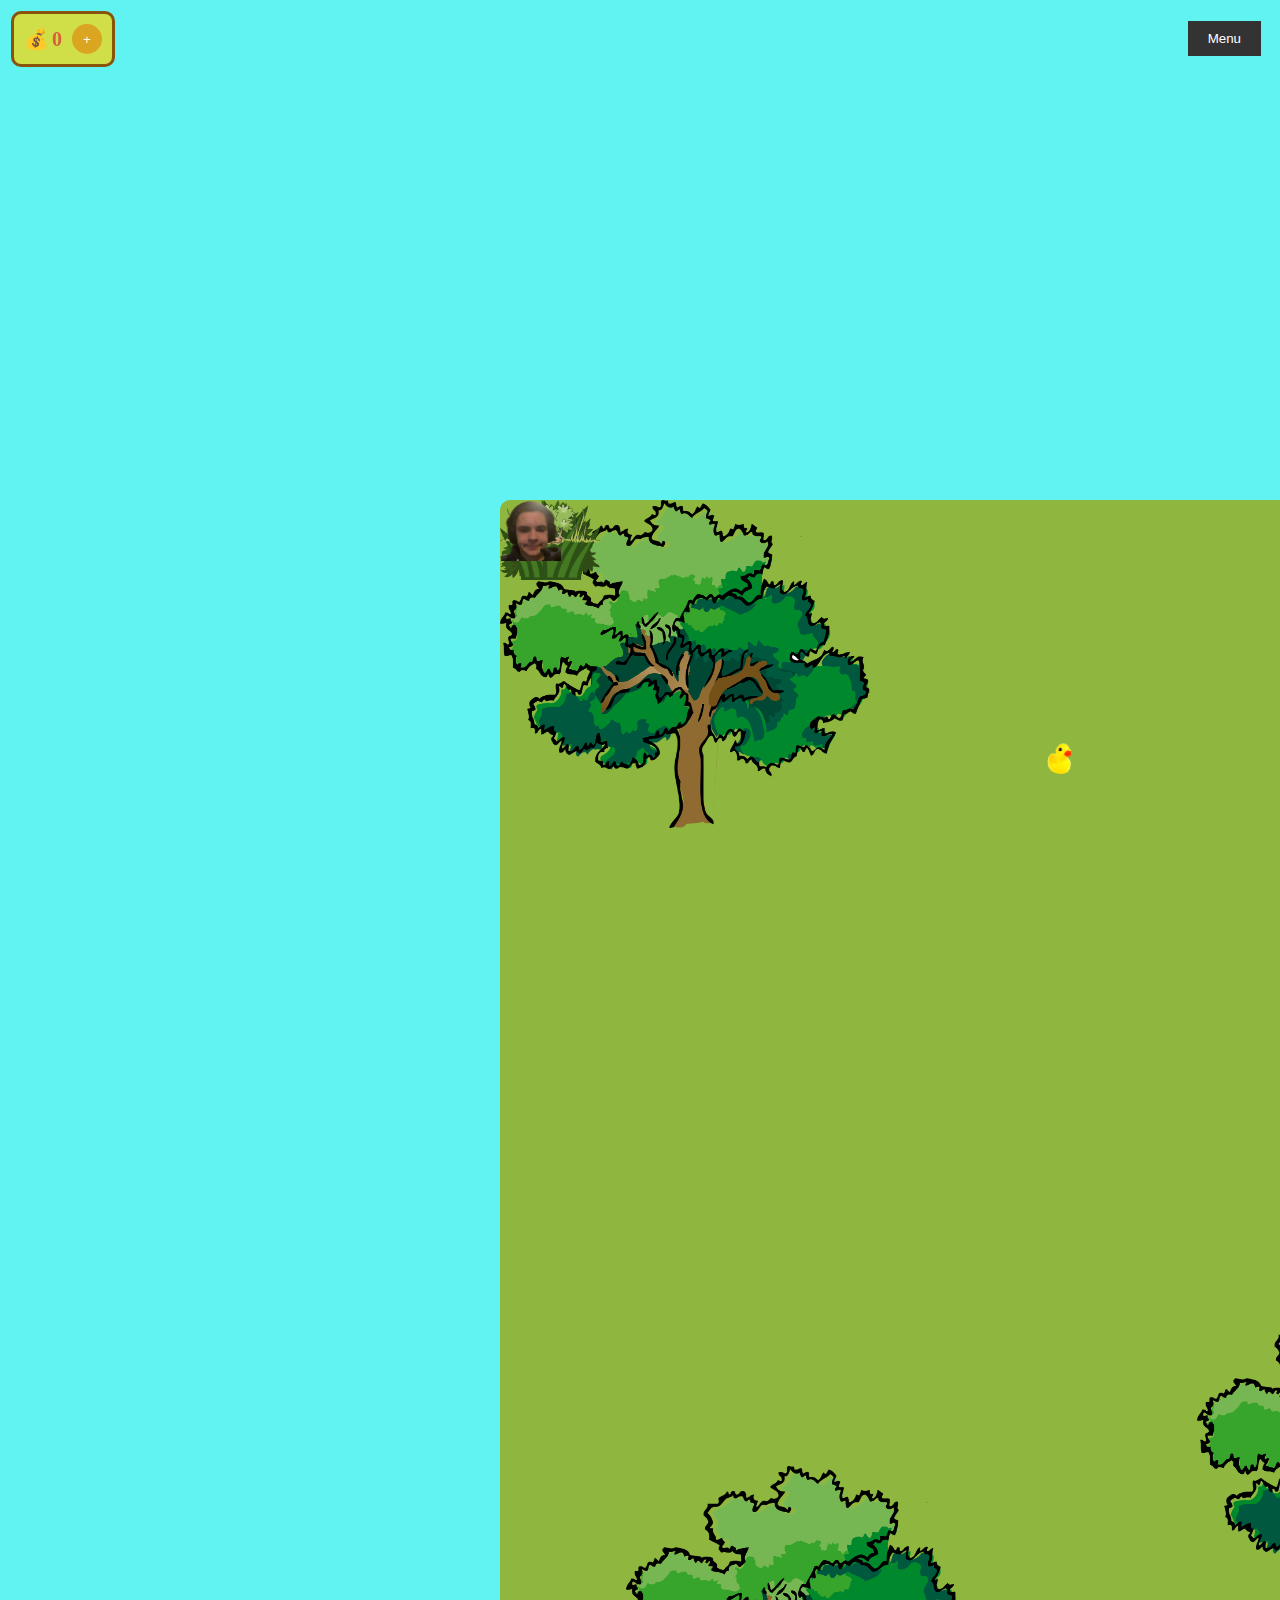
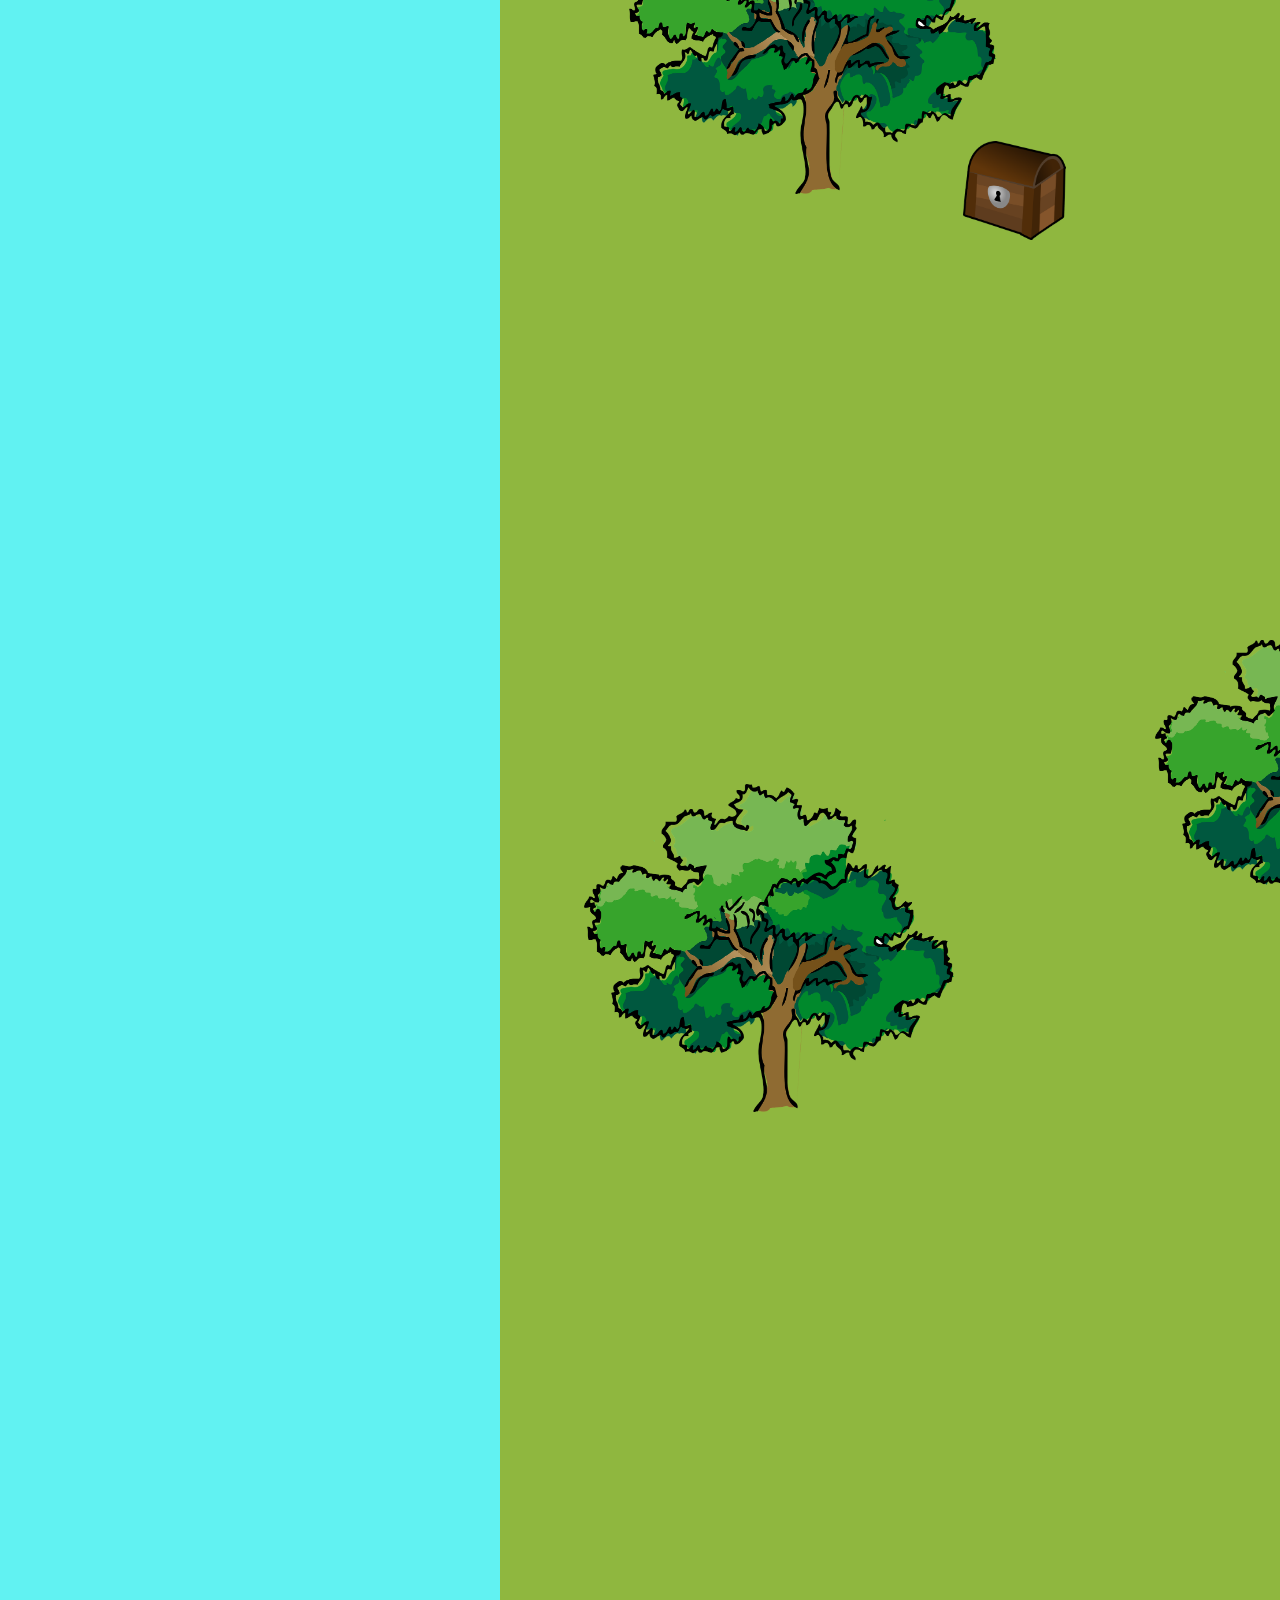
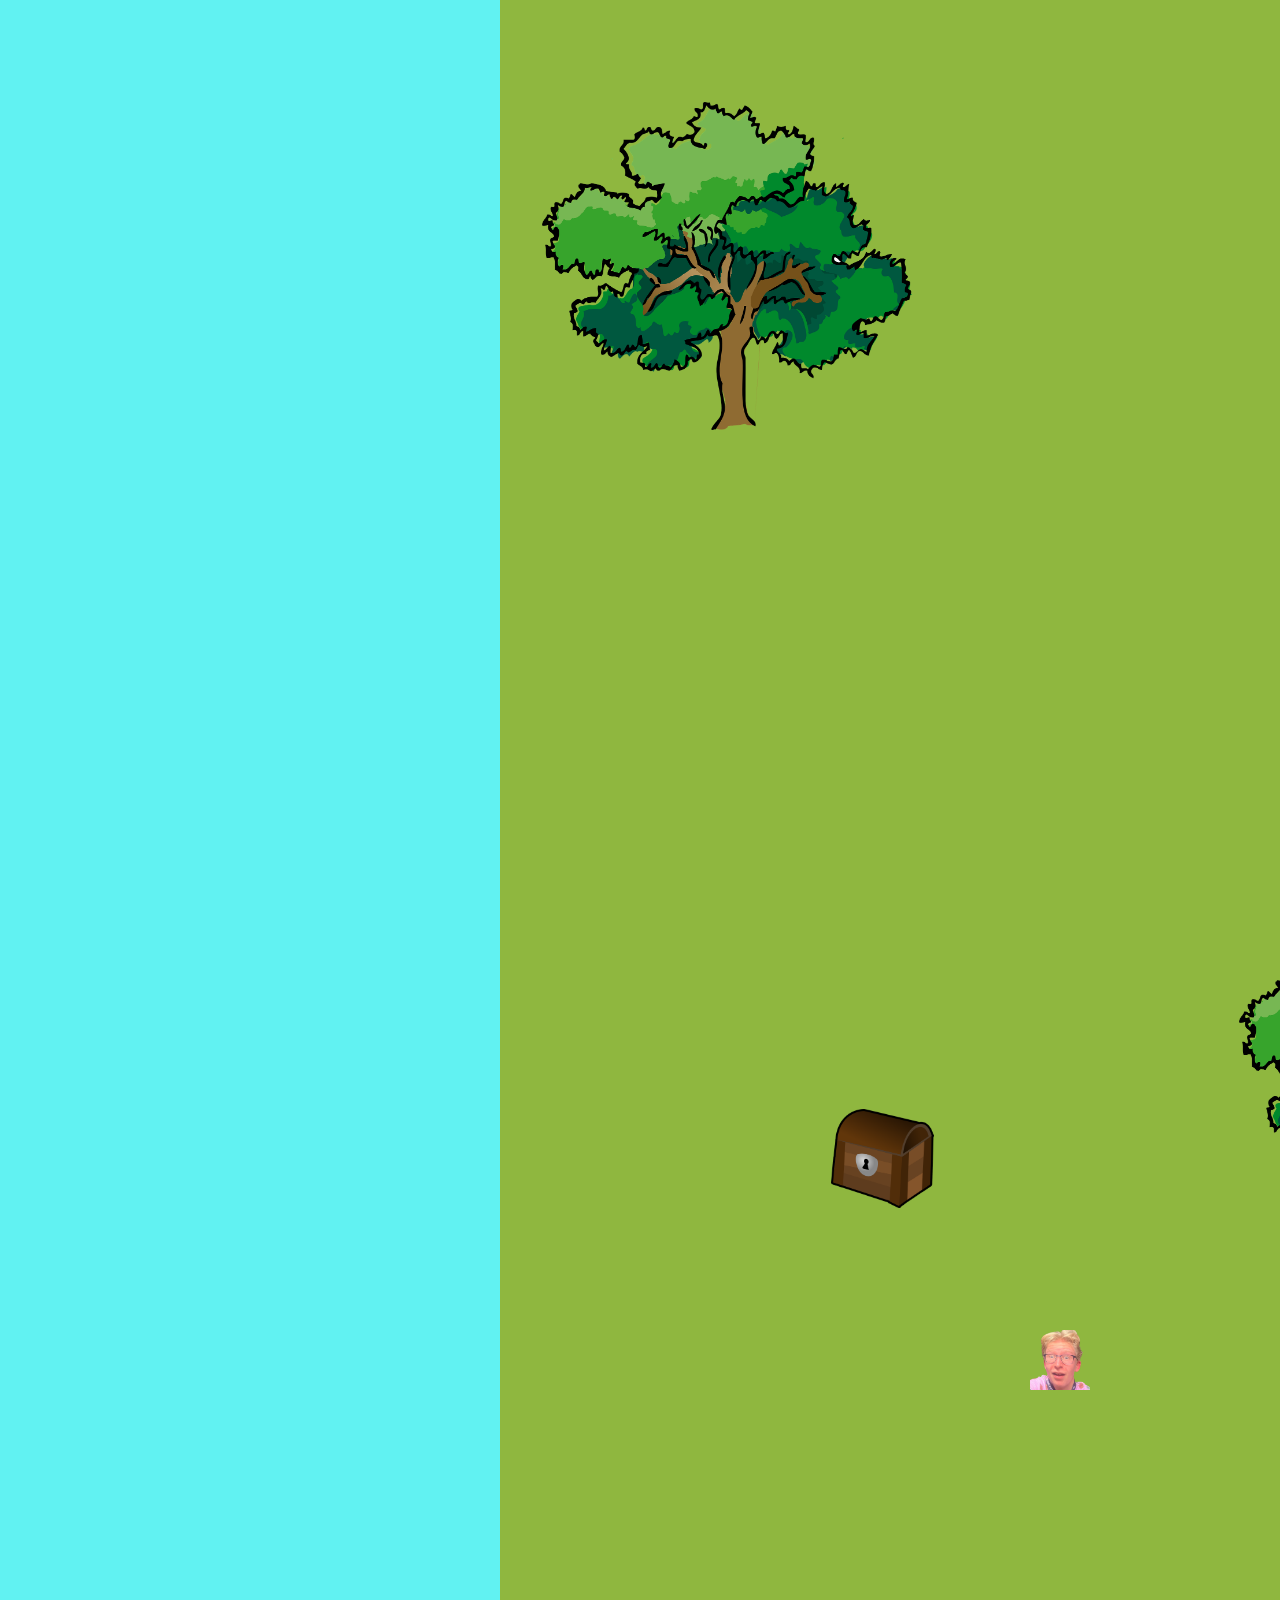
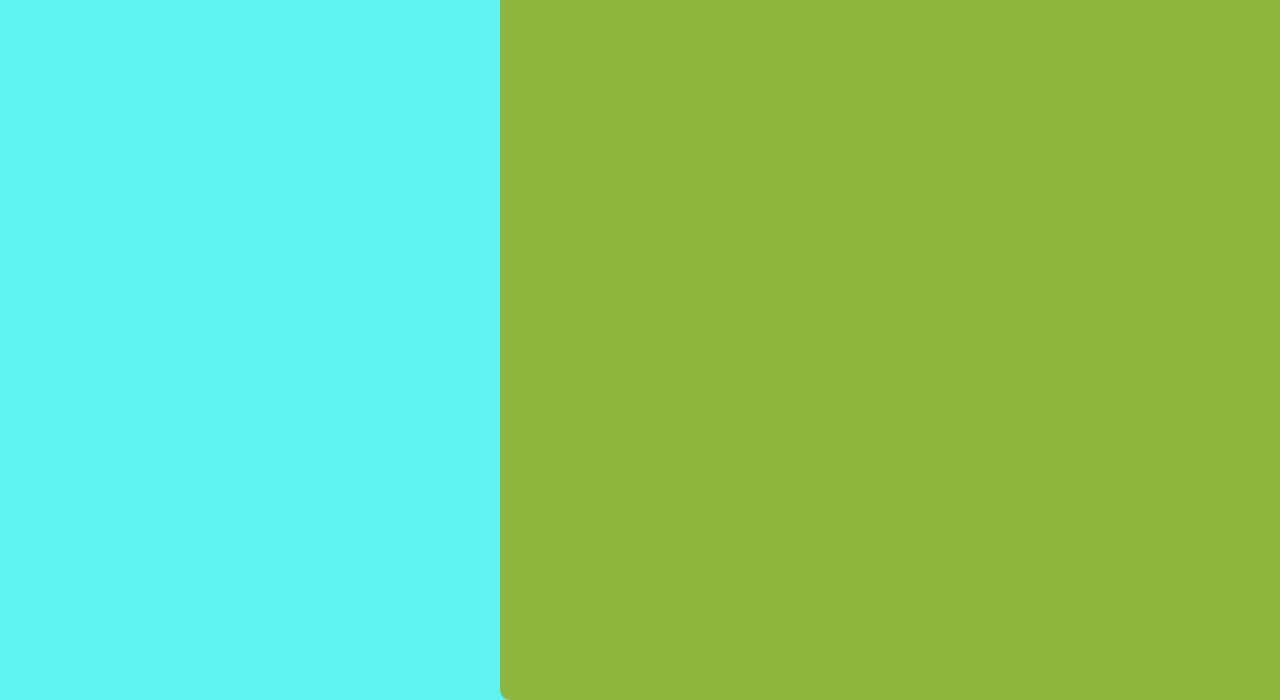
==== Island/index.html @ 3368324f "Merge branch 'main' of https://github.com/Oliver01234567/Super-fett-spill" ====
<!DOCTYPE html>
<html lang="no">

<head>
    <meta charset="UTF-8">
    <meta name="viewport" content="width=device-width, initial-scale=1.0">
    <title>Superspil</title>

    <link rel="icon" href="../Bilder/kiste_til_logo.png">
    <link rel="stylesheet" href="spill.css">
</head>

<body>

    <div id="space">

        <!-- <div class="beach"></div> -->
        <main id="øy">
            <img src="../Bilder/Torbjorn.png" alt="character" id="character">


            <div id="Enemies">

                <div id="anden" class="InteractiveMaterial npc"> <img src="../Bilder/playerIcon1.png" alt="anden">
                </div>

                <div id="jonas" class="InteractiveMaterial npc"><img src="../Bilder/Jonas.png" alt="Jonas"></div>

                <div id="kasper" class="InteractiveMaterial npc"><img src="../Bilder/kasper.png" alt="Kasper"></div>

                <div id="Elon" class="InteractiveMaterial npc"> <img src="../Bilder/Elon.png" alt="Elon Musk"></div>

                <div id="mario" class="InteractiveMaterial npc"><img src="../Bilder/Mario.png" alt="Mario"></div>

                <div id="pete" class="InteractiveMaterial npc"><img src="../Bilder/peteD.png" alt="Pete Davidson">
                </div>



                <div id="birk" class="InteractiveMaterial npc"><img src="../Bilder/Birk.png" alt="Birk"></div>

                <div id="svamp"class="InteractiveMaterial npc"><img src="../Bilder/svanpeBob.png" alt="Svampebob"></div>


                <div id="tarzan" class="InteractiveMaterial npc"><img id="tarzanBilde" src="../Bilder/tarzanUtenBak.png"
                        alt="tarzan"></div>
            </div>
            <!--pynt på map-->
            <div id="tree1" class="tree"><img src="../Bilder/tre.png" alt="tre"></div>
            <div id="busk1"><img src="../Bilder/busk1.png" alt="busk"></div>
            <div id="busk2"><img src="../Bilder/busk2.png" alt="busk"></div>
            <div id="hage"><img src="../Bilder/hage.png" alt="hage/busk"></div>





            <div id="npc" class="InteractiveMaterial NPC">
                <div id="npc-dialog" class="dialog-box">
                    <p id="npc-message" class="dialog-message"></p>
                    <div class="dialog-options">
                        <button id="npc-yes" class="dialog-btn">Yes</button>
                        <button id="npc-no" class="dialog-btn">No</button>
                    </div>
                </div>
            </div>
            <div id="skinWheel" class="spinning-wheel">
                <div class="wheel-section" id="wheelSection1"></div>
                <div class="wheel-section" id="wheelSection2"></div>
                <div class="wheel-section" id="wheelSection3"></div>
                <div class="wheel-section" id="wheelSection4"></div>
            </div>
            <div id="skinModal" class="modal">
                <div class="modal-content">
                  <span class="close" onclick="closeSkinModal()">&times;</span>
                  <img id="obtainedSkinImage" src="" alt="Obtained Skin">
                  <div class="rays"></div>
                </div>
            </div>
        </main>

        <secton id="blank"></secton>
    </div>

    <div class="moneyContainer">
        <div class="moneyBox">
            <span>&#x1F4B0</span><span id="moneyAmount">0</span>
        </div>
        <button id="freeMoneyButton">+</button>
    </div>


    <button id="menyknapp" onclick="toggleFlexBox()">Menu</button>
    <div id="flexBoxContainer">
        <div class="flexBox">

            <div class="menyposisjon">
                <nav class="menyoverskrift">Meny</nav>
            </div>
            <div class="buttons">
                <div class="wrapper1">
                    <button class="settings">Innstillinger</button>
                    <button class="upgrades" onclick="showStats()">Oppgraderinger</button>
                </div>
                <div class="wrapper2">
                    <button class="skins" onclick="showSkins()">Skins</button>
                    <a href="../intro/intro.html"><button class="HowToPlay">Hvordan spiller man?</button></a>
                </div>
            </div>
        </div>
    </div>


    <div id="skinSelect" class="select">
        <nav id="skinNav" class="nav">
            <p>Velg ditt skin!</p>
        </nav>
        <div id="skinButtons">
            <button class="Mbuttons" id="torbSkin" onclick="ChoosenTorb()">
                Thor Bjørn
            </button>

            <Button class="Mbuttons" id="rasmusSkin" onclick="choosenRasmus()">
                Rasmus<br> <span> Koster: 5000</span>
            </Button>

            <button class="Mbuttons" id="skrueSkin" onclick="choosenSkrue()">
                Skrue McDuck <br> <span>Koster: 2000</span>
            </button>

            <button class="Mbuttons" id="rockSKin" onclick="choosenRock()">
                The Rock <br> <span>Koster: 1000</span>
            </button>

            <button class="Mbuttons" id="stewieSkin" onclick="choosenStewie()">
                Stewie Griffin <br> <span>Koster: 3000</span>
            </button>

            <button class="Mbuttons" id="sidSkin" onclick="choosenSid()">
                Sid Fra Istid <br> <span>Koster: 1000</span>
            </button>

            <button class="Mbuttons" id="jonasSkin">
                Jonas <br> <span>Beseir Jonas</span>
            </button>

            <button class="Mbuttons" id="andSkin">
                Anden <br> <span>Beseir Anden</span>
            </button>

            <button class="Mbuttons" id="kasperSkin">
                Kasper <br> <span>Beseir Kasper</span>
            </button>

            <button class="Mbuttons" id="elonSkin">
                Elon Musk <br> <span>Beseir Elon Musk</span>
            </button>

            <button class="Mbuttons" id="MarioSkin">
                Mario <br> <span>Beseir Mario</span>
            </button>

            <button class="Mbuttons" id="peteSkin">
                Pete <br> <span>Besier Pete Davidson</span>
            </button>

            <button class="Mbuttons" id="birkSkin">
                Birk <br> <span>Snakk med Birk</span>
            </button>

            <button class="Mbuttons" id="svampSkin">
                Svampebob <br> <span>Snakk med Svampebob</span>
            </button>

            <button class="Mbuttons" id="monkeSkin" onclick="chosenMonke()">
                Monke <br> <span>Snakk med SKin NPC </span>
            </button>

            <button class="Mbuttons" id="pandaSkin" onclick="chosenPanda()">
                Panda <br> <span>Snakk med SKin NPC </span>
            </button>

            <button class="Mbuttons" id="langbeinSkin" onclick="chosenLangbein()">
                Langbein <br> <span>Snakk med SKin NPC </span>
            </button>

            <button class="Mbuttons" id="peterSkin" onclick="chosenPeter()">
                Peter Griffin <br> <span>Snakk med SKin NPC </span>
            </button>

            <div id="backToGameDiv"> <button class="Mbuttons" onclick="backToGame()" id="Tilbake">Tilbake</button>
            </div>
        </div>
    </div>
    <div id="statsSelect" class="select">
        <nav id="statsNav" class="nav">
            <p>Oppgrader karakteren din!!</p>
        </nav>
        <div id="statsButtons">
            <div id="speed">
                <button class="Sbuttons" onclick="SpeedIncrease()" id="speedButton">Øk farten<br><span>Koster:<span
                            id="speedUpg">1000</span></span></button>
                <div id="speedLevel">
                    <div id="speed1" class="LevelIndicater"></div>
                    <div id="speed2" class="LevelIndicater"></div>
                    <div id="speed3" class="LevelIndicater"></div>
                </div>
            </div>
            <div id="health">
                <button id="liv0">reset liv</button>
                <button class="Sbuttons" id="healthButton">Øk health<br><span>Koster:<span
                            id="healthUpg">1000</span></span></button>
                <div id="healthLevel">
                    <div id="health1" class="LevelIndicater"></div>
                    <div id="health2" class="LevelIndicater"></div>
                    <div id="health3" class="LevelIndicater"></div>
                    <div id="health4" class="LevelIndicater"></div>
                    <div id="health5" class="LevelIndicater"></div>
                </div>
            </div>
            <div id="damage">
                <button id="damageer0">reset damage</button>
                <button class="Sbuttons" id="damageButton">Øk skade<br> <span> Koster:<span
                            id="dmgUpg">1000</span></span></button>
                <div id="damageLevel">
                    <div id="damage1" class="LevelIndicater"></div>
                    <div id="damage2" class="LevelIndicater"></div>
                    <div id="damage3" class="LevelIndicater"></div>
                    <div id="damage4" class="LevelIndicater"></div>
                </div>
            </div>
            <button class="Sbuttons" onclick=" backToGame()">Tilbake</button>
        </div>
    </div>

    <audio id="moneySound" src="../lyd/kaching.m4a" type="audio/m4a">
    </audio>
    <audio id="ErrorSound" src="../lyd/Error.m4a"></audio>

    <script src="Javascriptkoding.js"></script>
</body>

</html>
---- Island/spill.css ----
/* Minimal reset: */
* {
    margin: 0;
    padding: 0;
    box-sizing: border-box;
}

:root {
    --moneyBox: #D95D39;
}

/*Spilleren*/

#character {
    position: absolute;
    top: 0px;
    left: 0px;
    width: 60px;
    height: 60px;

    transition: left 0.2s linear, top 0.2s linear;
    z-index: 2;

    height: 60px;
    width: 60px;
}

/*Øya og havet*/

#space {
    display: grid;
    grid-template-rows: 5000px;
    grid-template-rows: 5000px;
    gap: 40px;

}

#blank {
    grid-column: 2;
    height: 5000px;
    width: 300px;
    margin-right: 500px;
}


body {
    background-color: rgb(91 241 241 / 96%);
}


#sea-monster {
    position: absolute;
    margin-left: 1050px;
    margin-top: 80px;
}

#sea-monster img {
    width: 500px; 
    height: auto; 
}

#øy {
    grid-column: 1;
    background-color: rgb(143, 183, 63);
    height: 5000px;
    width: 5000px;
    position: relative;
    border-radius: 10px;
    overflow: hidden;
    margin: 500px;
    padding-bottom: 13%; 
}

.beach {
    z-index: 2;
    position: absolute;
    bottom: 0;
    left: 0;

    width: 5000px; 
    height: 350px; 
    margin-left: 0;
    background: linear-gradient(to bottom, rgb(244, 199, 127) 45%, rgb(91 241 241 / 96%) 55%);
}

.beach2 {
    z-index: 2;
    position: absolute;
    bottom: 0;
    left: 0;
    width: 5000px;
    height: 350px; 
    margin-left: 500px;
    margin-bottom: 2450px;
    background: linear-gradient(to top, rgb(244, 199, 127) 45%, rgb(91 241 241 / 96%) 55%);

    width: 5000px;
    height: 350px;
    /*background-color: rgb(244, 199, 127);*/
    background: linear-gradient(to bottom, rgb(244, 199, 127) 45%, rgb(91 241 241 / 96%) 55%);
    margin-left: 0;

}

.tree {
    position: absolute;
}

.tree img {
    position: absolute;
    width: 370px;
    height: auto;
}

#busk1 img{
    position: absolute;
    width: 100px;
    height: auto;
}

#busk2 img{
    position: absolute;
    width: 100px;
    height: auto;
}

#hage img{
    position: absolute;
    width: 100px;
    height: auto;
}

/*Menyknapp*/
#menyknapp {
    position: fixed;
    top: 20px;
    right: 20px;
    background-color: #333;
    color: white;
    padding: 10px 20px;
    border: none;
    cursor: pointer;
    z-index: 9999;
}

#flexBoxContainer {
    display: none;
    position: fixed;
    top: 0;
    left: 0;
    width: 100%;
    height: 100%;
    background-color: rgba(0, 0, 0, 0.7);
    padding: 20px;
    z-index: 5;
    box-sizing: border-box;
    justify-content: center;
    align-items: center;

}


.flexBox {
    display: flex;
    flex-direction: column;
    flex-wrap: wrap;
    width: 800px;
    height: 500px;
    background-color: wheat;
}

.menyoverskrift {
    background-color: brown;
    color: black;
    padding: 20px;
    text-align: center;
    font-size: 40px;

}

.buttons {
    display: flex;
    flex-direction: row;
    flex-wrap: wrap;
    justify-content: space-evenly;
    cursor: pointer;
}

.wrapper1,
.wrapper2 {
    display: flex;
    flex-direction: column;

}

.settings,
.upgrades,
.skins,
.HowToPlay {
    display: flex;
    align-items: center;
    justify-content: center;
    width: 300px;
    height: 150px;
    padding: 20px;
    font-size: 30px;
    margin: 20px;
    background-color: brown;
    cursor: pointer;
}






/*Alt materiale som spilleren skal interaktere med*/
.InteractiveMaterial {
    padding: 50px;
    display: inline-block;
    position: absolute;

}

.npc {
    padding: 30px;
}

.NPC img,
.npc img {
    width: 60px;
    height: 60px;
}


#anden {
    left: 500px;
    top: 200px;
}

#jonas {
    left: 2036px;
    top: 333px;
}

#kasper {
    left: 2473px;
    top: 3860px;
}

#birk {
    left: 500px;
    top: 4000px;
}

#Elon {
    left: 1743px;
    top: 3467px;
    
}

#pete {
    left: 2674px;
    top: 1918px;
}

#mario {
    left: 3760px;
    top: 1091px;
}

#svamp {
    left: 3400px;
    top: 400px;
}

#tarzan{
    position: absolute;
    left: 2600px;
    top: 900px;
    width: 120px;
    height: 120px;

}

#tarzanBilde{
    width: 120px;
    height: 120px;
}

/*Chests*/

.Chest {
    position: absolute;
    width: 40px;
    height: 40px;
    border-radius: 5px;
    display: flex;
    align-items: center;
    justify-content: center;
    font-weight: bold;
    color: #FFD700;
}

.Chest img {
    height: 99px;
}

#Chest1 {
    left: 2088px;
    top: 1356px;
 }
 #Chest2 {
    left: 1652px;
    top: 2044px;
 }
 #Chest3 {
    left: 4344px;
    top: 1012px;
 }
 #Chest4 {
    left: 1556px;
    top: 3276px;
 }
 #Chest5 {
    left: 3276px;
    top: 1376px;
 }
 #Chest6 {
    left: 1976px;
    top: 3760px;
 }
 #Chest7 {
    left: 4060px;
    top: 3080px;
 }
 #Chest8 {
    left: 3080px;
    top: 1900px;
 }
 #Chest9 {
    left: 1900px;
    top: 4288px;
 }
 #Chest10 {
    left: 4288px;
    top: 3764px;
 }
 #Chest11 {
    left: 3764px;
    top: 2120px;
 }
 #Chest12 {
    left: 2120px;
    top: 1796px;
 }
 #Chest13 {
    left: 1796px;
    top: 2960px;
 }
 #Chest14 {
    left: 2960px;
    top: 1504px;
 }
 #Chest15 {
    left: 1504px;
    top: 464px;
 }
 #Chest16 {
    left: 464px;
    top: 1240px;
 }
 #Chest17 {
    left: 1240px;
    top: 4044px;
 }
 #Chest18 {
    left: 4044px;
    top: 2540px;
 }
 #Chest19 {
    left: 2540px;
    top: 3096px;
 }
 #Chest20 {
    left: 3096px;
    top: 2652px;
 }
 #Chest21 {
    left: 2652px;
    top: 701px;
 }
 #Chest22 {
    left: 931px;
    top: 1136px;
 }
 #Chest23 {
    left: 1136px;
    top: 2784px;
 }
 #Chest24 {
    left: 2784px;
    top: 3468px;
 }
 #Chest25 {
    left: 3468px;
    top: 823px;
 }
 #Chest26 {
    left: 823px;
    top: 3324px;
 }
 #Chest27 {
    left: 3324px;
    top: 3944px;
 }
 #Chest28 {
    left: 3944px;
    top: 332px;
 }
 #Chest29 {
    left: 332px;
    top: 3808px;
 }
 #Chest30 {
    left: 3808px;
    top: 3876px;
 }


/*Popup Oliver*/
.popup {
    position: fixed;
    top: 50%;
    left: 50%;
    transform: translate(-50%, -50%);
    padding: 20px;
    background-color: rgba(255, 255, 255, 0.9);
    border: 2px solid #333;
    z-index: 10000;
}

.chest-popup,
.enemy-popup {
    position: fixed;
    top: 50%;
    left: 50%;
    transform: translate(-50%, -50%);
    padding: 20px;
    background-color: rgba(255, 255, 255, 0.9);
    border: 2px solid #333;
    z-index: 10000;
    text-align: center;
}

.chest-popup button,
.enemy-popup button {
    margin: 10px;
    padding: 5px 10px;
    cursor: pointer;
}

/*Money*/
.moneyContainer {
    position: fixed;
    top: 10px;
    left: 10px;
    background-color: rgba(255, 215, 0, 0.7);
    padding: 10px;
    border: 3px solid #88540B;
    border-radius: 10px;
    display: flex;
    align-items: center;
    font-weight: bold;
    z-index: 3;
}

.moneyBox {
    margin-right: 7px;
}

.moneyBox span {
    font-size: 20px;
    color: var(--moneyBox);
    margin-right: 3px;
}

#freeMoneyButton {
    width: 30px;
    height: 30px;
    border-radius: 50%;
    border: 3px;
    background-color: goldenrod;
    color: #fff;
    cursor: pointer;
}


#money-amount {
    color: goldenrod;
    font-size: 20px;
}

.sections {
    height: 100vh;
    width: 100%;
    position: relative;
    background-color: wheat;
    z-index: 9997;
}

/*Skins*/
#skins {
    display: none;
}

.select {
    position: fixed;
    top: 50%;
    left: 50%;
    transform: translate(-50%, -50%);
    width: 800px;
    height: 500px;
    background-color: wheat;
    justify-content: center;
    align-items: center;
    flex-direction: column;
    border: 5px solid black;
    z-index: 10;
    display: none;

}

.nav {
    background-color: brown;
    border: 2px solid black;
    width: 100%;
    display: flex;
    align-items: center;
    justify-content: center;
    font-size: 45px;
    margin-bottom: 15px;
    padding: 10px;
    top: 0;
}

#skinButtons {
    display: grid;
    grid-template-columns: repeat(6, 1fr);
    grid-template-rows: repeat(4, 1fr);
}

#skinSelect {
    height: auto;
    width: 1000px;
}

.Mbuttons {
    width: 150px;
    height: 100px;
    background-color: brown;
    font-size: 27px;
    cursor: pointer;
}

#backToGameDiv {

    margin-bottom: 10px;
    background-color: black;

    display: flex;
    align-items: center;
}


.Mbuttons span {
    font-size: 15px;
    margin: 0;
}

/*Stats*/
#stats {
    display: none;
}

.Sbuttons {
    width: 200px;
    height: 80px;
    top: 50%;
    background-color: brown;
    font-size: 35px;
    cursor: pointer;
}

.Sbuttons span {
    font-size: 15px;
    margin: 0;
}


#statsButtons {
    display: flex;
    flex-direction: column;
}

.LevelIndicater {
    background-color: white;
    border: 2px solid black;
}

/* speed */
#speed {
    display: flex;
    flex-direction: row;
    margin-bottom: 3px;
}

#speedLevel {
    display: grid;
    grid-template-columns: repeat(3, 1fr);
    grid-template-rows: 1fr;
    gap: 2px;
    width: 450px;
    height: 80px;
}

#speed1 {
    grid-column: 1/2;
}

#speed2 {
    grid-column: 2/3;
}

#speed3 {
    grid-column: 3/4;
}

/* HealthLevel */
#health {
    display: flex;
    flex-direction: row;
}

#healthLevel {
    display: grid;
    grid-template-columns: repeat(5, 1fr);
    grid-template-rows: 1fr;
    gap: 2px;
    width: 450px;
    height: 80px;
}

#health1 {
    grid-column: 1/2;
}

#health2 {
    grid-column: 2/3;
}

#health3 {
    grid-column: 3/4;
}

#health4 {
    grid-column: 4/5;
}

#health5 {
    grid-column: 5/6;
}

#liv0 {
    background-color: brown;
}

/* Damage */
#damage {
    display: flex;
    flex-direction: row;
}

#damageLevel {
    display: grid;
    grid-template-columns: repeat(4, 1fr);
    grid-template-rows: 1fr;
    gap: 2px;
    width: 450px;
    height: 80px;
}

#damage1 {
    grid-column: 1/2;
}

#damage2 {
    grid-column: 2/3;
}

#damage3 {
    grid-column: 3/4;
}

#damage4 {
    grid-column: 4/5;
}

#damageer0 {
    background-color: brown;
}

/* NPC */
.NPC {
    position: absolute;
    width: 50px;
    height: 50px;
    background-image: url('../Bilder/steveT.png');
    background-size: cover;
    border-radius: 5px;
    cursor: pointer;
    top: 200px;
    right: 600px;
}

.dialog-box {
    display: none;
    position: absolute;
    top: 50%;
    left: 50%;
    transform: translate(-50%, -50%);
    background-color: #fff;
    border: 2px solid #333;
    border-radius: 10px;
    padding: 20px;
    z-index: 1000;
    text-align: center;
}

.dialog-message {
    margin-bottom: 20px;
}

.dialog-options {
    display: flex;
    justify-content: center;
}

.dialog-btn {
    margin: 0 10px;
    padding: 10px 20px;
    background-color: lightgray;
    border: none;
    border-radius: 5px;
    cursor: pointer;
}

.dialog-btn:hover {
    background-color: gray;
}


/*Skin wheel*/
.spinning-wheel {
    position: fixed;
    top: 50%;
    left: 50%;
    width: 500px;
    height: 500px;
    margin-top: -250px;
    margin-left: -250px;
    border-radius: 50%;
    overflow: hidden;
    z-index: 1001;
    display: none;
}

.visible {
    display: block;  /* Add this class to control visibility */
}

.wheel-section {
    position: absolute;
    width: 100%;
    height: 100%;
}

#wheelSection1 {
    background-color: #FF6347;
    clip-path: polygon(0% 10%, 50% 0%, 50% 100%, 0% 100%);
}

#wheelSection2 {
    background-color: #90EE90;
    clip-path: polygon(50% 50%, 35% 0%, -18% 34%);
}

#wheelSection3 {
    background-color: #87CEFA;
    clip-path: polygon(50% 50%, 50% 0%, 34% 0%);
}

#wheelSection4 {
    background-color: #FFD700;
    clip-path: polygon(50% 0%, 100% 0%, 50% 100000%, 50% 50%);
}

@keyframes spin {
    0% {
        transform: rotate(0deg);
    }

    100% {
        transform: rotate(360deg);
    }
}

.arrow-down {
    position: fixed;
    top: 16%; 
    left: 50%;
    transform: translateX(-50%);
    width: 0;
    height: 0;
    border-left: 20px solid transparent; 
    border-right: 20px solid transparent; 
    border-top: 30px solid #000; 
    z-index: 1001; 
}

.modal {
    display: none;
    position: fixed;
    z-index: 1001;
    left: 0;
    top: 0;
    width: 100%;
    height: 100%;
    overflow: auto;
    background-color: rgba(0, 0, 0, 0.5);
  }
  
  .modal-content {
    position: absolute;
    top: 50%;
    left: 50%;
    transform: translate(-50%, -50%);
    text-align: center;
  }
  
  .close {
    position: absolute;
    top: 15px;
    right: 15px;
    font-size: 30px;
    color: #fff;
    cursor: pointer;
  }
  
  .rays {
    background: url('rays.png'); /* Add your rays image */
    background-size: cover;
    width: 200px; /* Adjust based on your design */
    height: 200px; /* Adjust based on your design */
    position: absolute;
    top: -10px;
    left: -10px;
    animation: raysAnimation 2s linear;
  }
  
  @keyframes raysAnimation {
    0% {
      transform: rotate(0deg);
    }
    100% {
      transform: rotate(360deg);
    }
  }

/*Alert*/
.alert {
    position: fixed;
    top: 10px;
    left: 50%;
    transform: translateX(-50%);
    padding: 10px;
    color: white;
    border-radius: 5px;
    box-shadow: 0 0 10px rgba(0, 0, 0, 0.1);
    z-index: 999;
}

.error {
    background-color: #f44336;
}

.success {
    background-color: #4CAF50;
}

a {
    text-decoration: none;
}
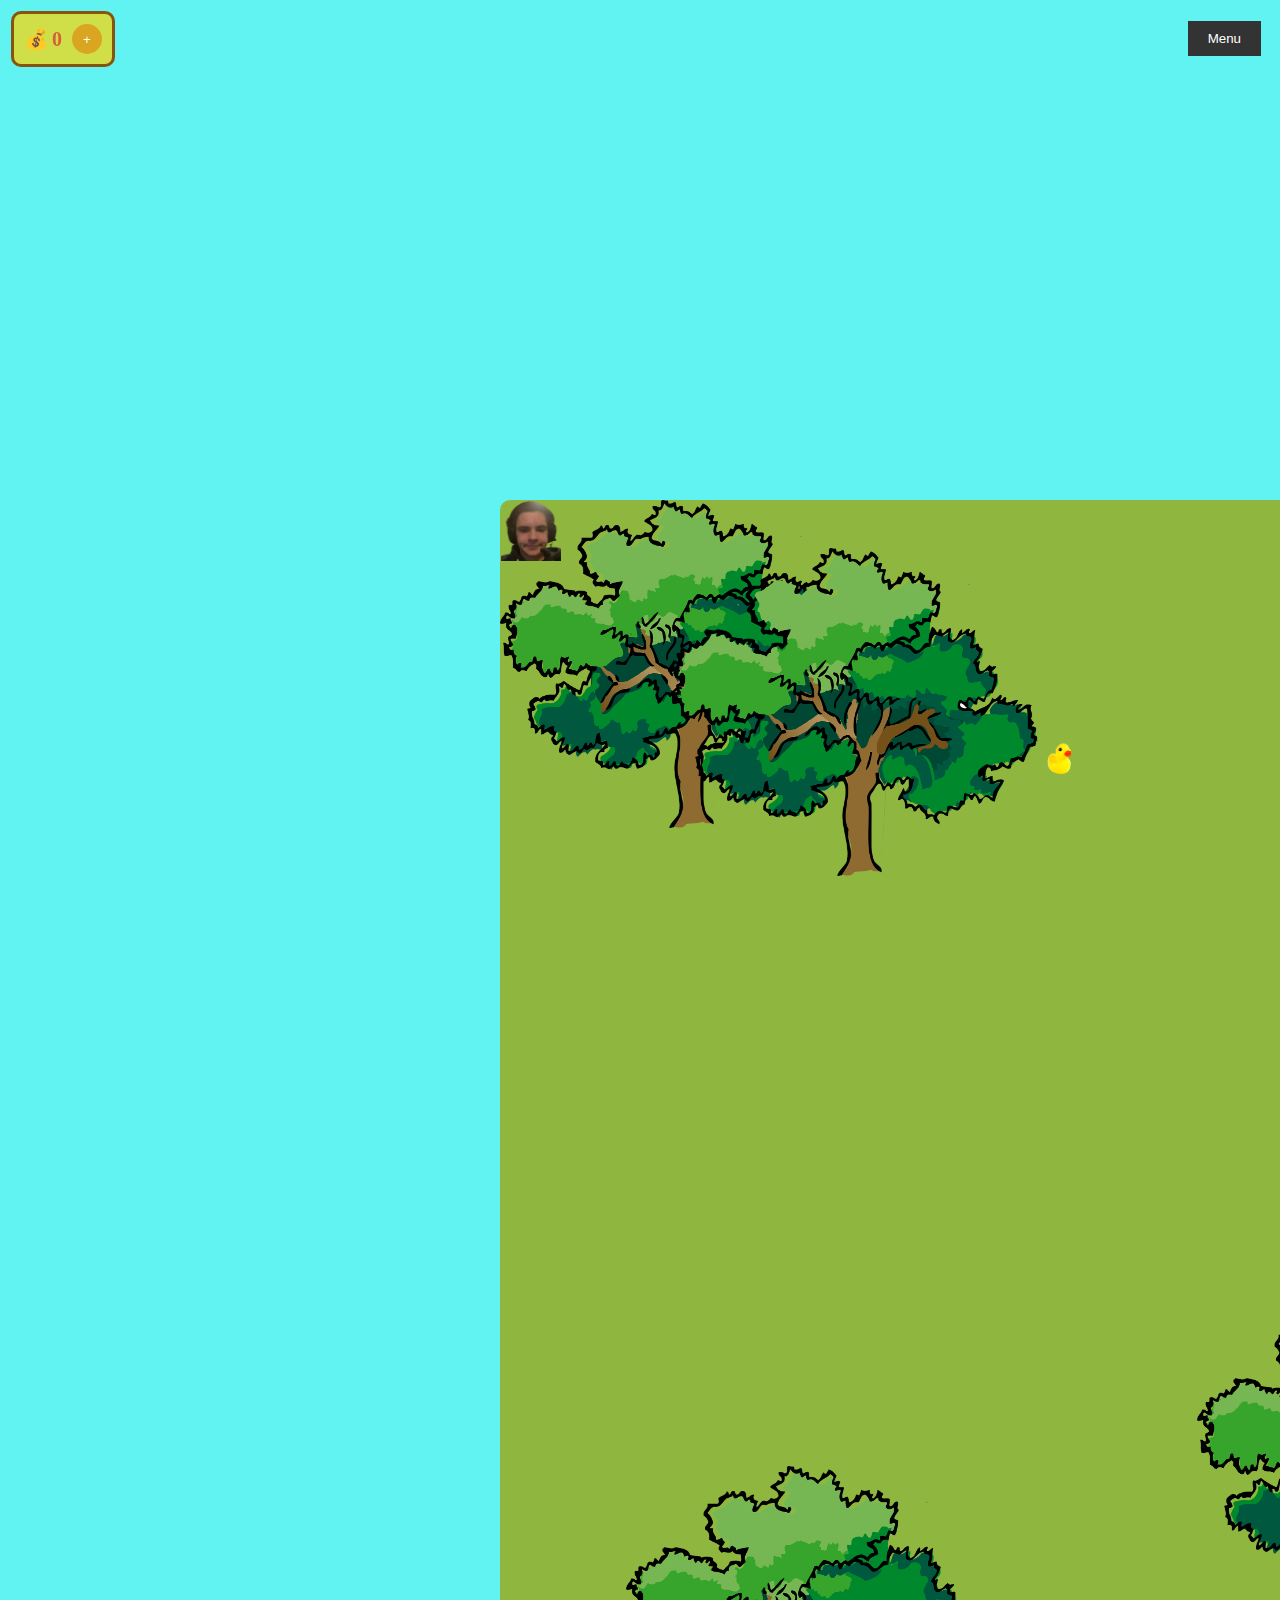
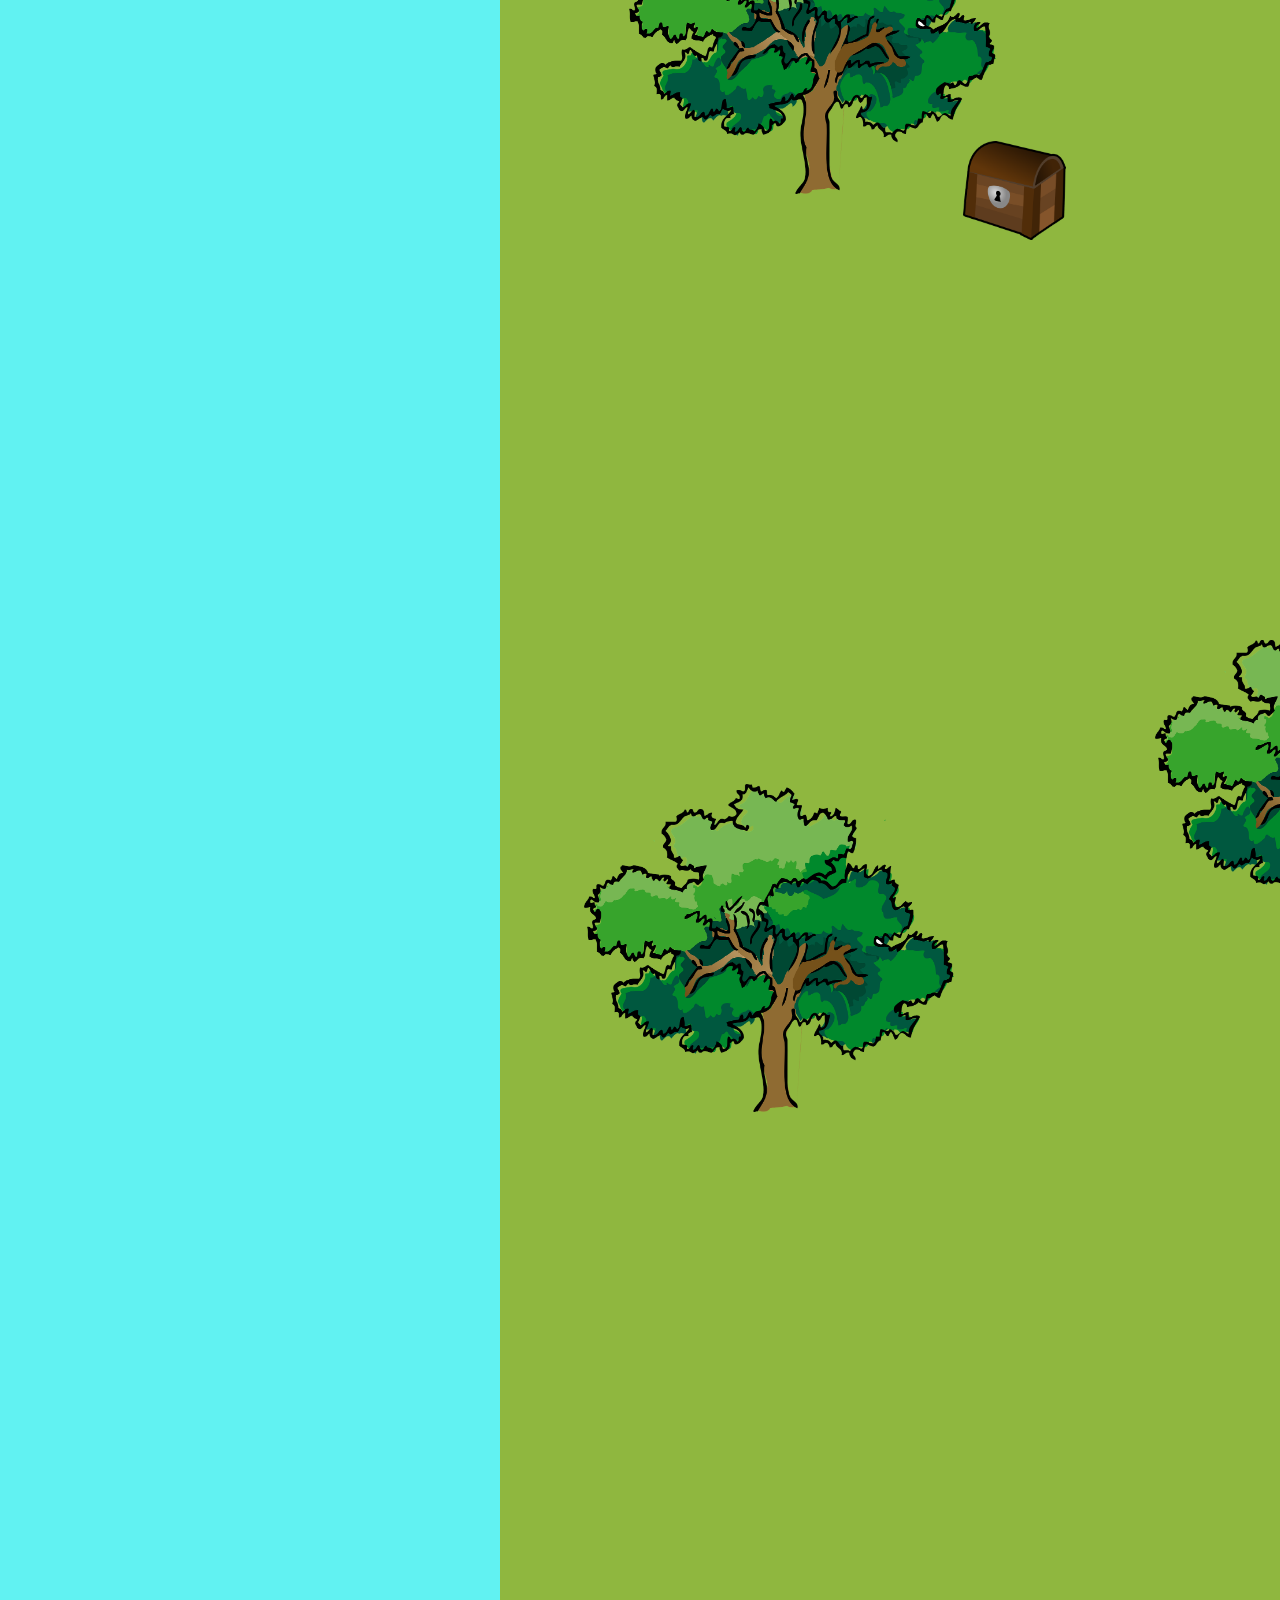
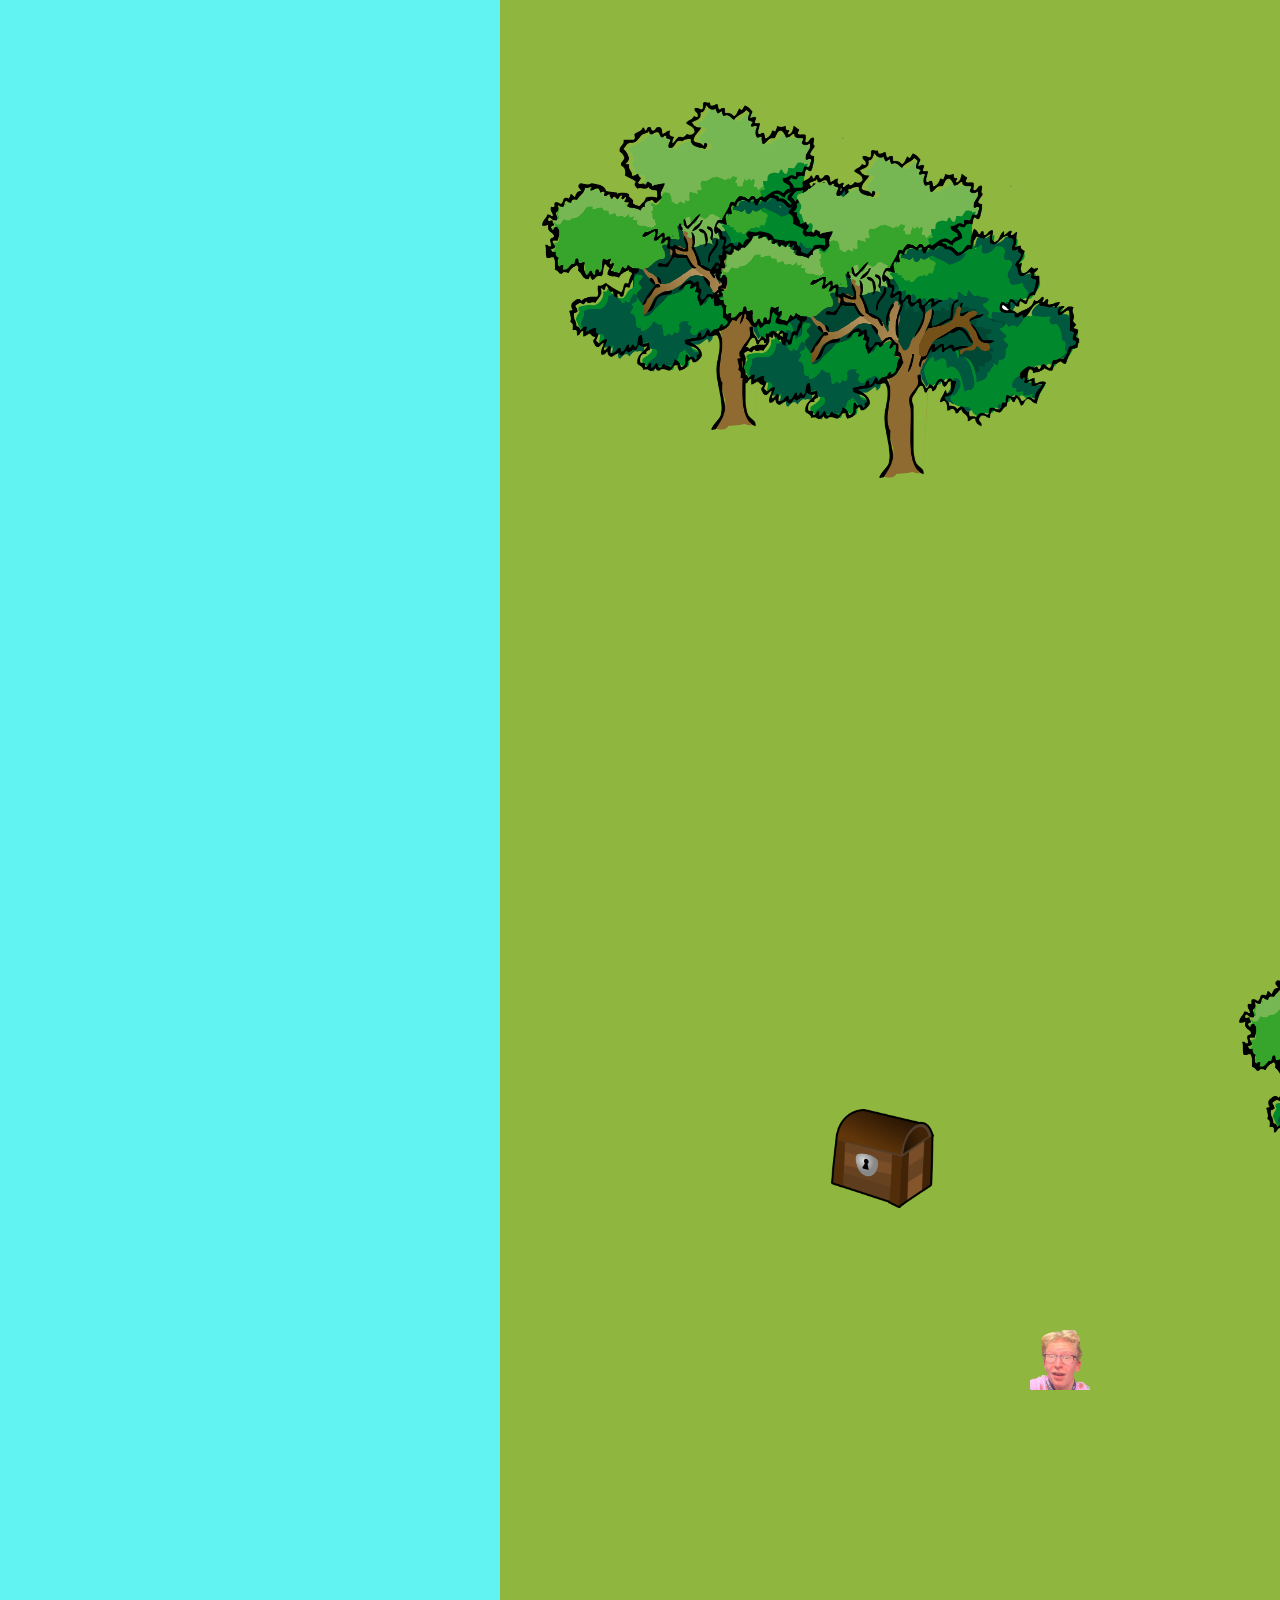
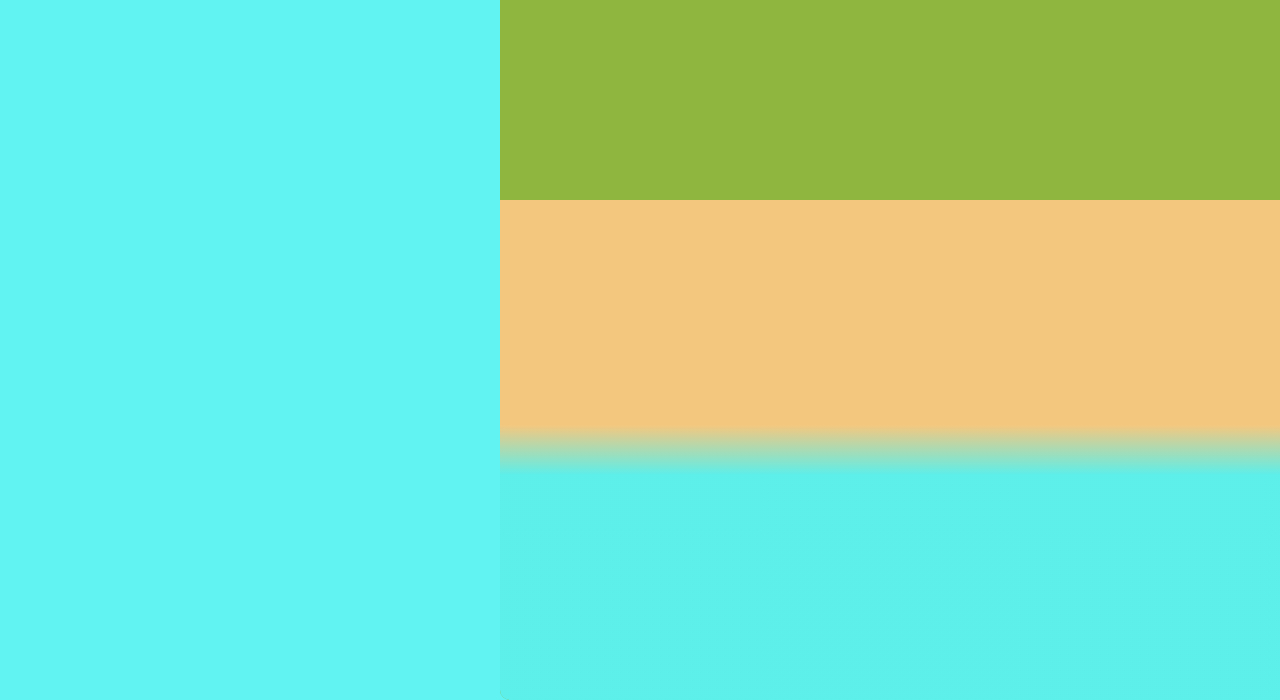
==== commit 63069b66: "map" ====
--- a/Island/index.html
+++ b/Island/index.html
@@ -13,11 +13,14 @@
 <body>
 
     <div id="space">
-
-        <!-- <div class="beach"></div> -->
+    <div class="monster"><img src="Bilder/seamonster_background.png" alt=""></div>
+        
         <main id="øy">
             <img src="../Bilder/Torbjorn.png" alt="character" id="character">
 
+            <div class="beach"></div> 
+            <div class="beach2"></div>
+
 
             <div id="Enemies">
 
@@ -45,16 +48,10 @@
                 <div id="tarzan" class="InteractiveMaterial npc"><img id="tarzanBilde" src="../Bilder/tarzanUtenBak.png"
                         alt="tarzan"></div>
             </div>
+
             <!--pynt på map-->
             <div id="tree1" class="tree"><img src="../Bilder/tre.png" alt="tre"></div>
-            <div id="busk1"><img src="../Bilder/busk1.png" alt="busk"></div>
-            <div id="busk2"><img src="../Bilder/busk2.png" alt="busk"></div>
-            <div id="hage"><img src="../Bilder/hage.png" alt="hage/busk"></div>
-
-
-
-
-
+    
             <div id="npc" class="InteractiveMaterial NPC">
                 <div id="npc-dialog" class="dialog-box">
                     <p id="npc-message" class="dialog-message"></p>
--- a/Island/spill.css
+++ b/Island/spill.css
@@ -45,18 +45,6 @@
 
 body {
     background-color: rgb(91 241 241 / 96%);
-}
-
-
-#sea-monster {
-    position: absolute;
-    margin-left: 1050px;
-    margin-top: 80px;
-}
-
-#sea-monster img {
-    width: 500px; 
-    height: auto; 
 }
 
 #øy {
@@ -78,7 +66,7 @@
     left: 0;
 
     width: 5000px; 
-    height: 350px; 
+    height: 500px; 
     margin-left: 0;
     background: linear-gradient(to bottom, rgb(244, 199, 127) 45%, rgb(91 241 241 / 96%) 55%);
 }
@@ -86,21 +74,20 @@
 .beach2 {
     z-index: 2;
     position: absolute;
-    bottom: 0;
+    bottom: 30;
     left: 0;
-    width: 5000px;
-    height: 350px; 
-    margin-left: 500px;
-    margin-bottom: 2450px;
-    background: linear-gradient(to top, rgb(244, 199, 127) 45%, rgb(91 241 241 / 96%) 55%);
-
-    width: 5000px;
-    height: 350px;
-    /*background-color: rgb(244, 199, 127);*/
-    background: linear-gradient(to bottom, rgb(244, 199, 127) 45%, rgb(91 241 241 / 96%) 55%);
-    margin-left: 0;
-
-}
+    width: 820px;
+    height: 4700px;
+    margin-left: 4600px;
+    background: linear-gradient(to right, rgb(244, 199, 127) 43%, rgb(91 241 241 / 96%) 57%)
+}
+
+.monster{
+    position: absolute;
+    z-index: 3;
+}
+
+
 
 .tree {
     position: absolute;
@@ -112,10 +99,11 @@
     height: auto;
 }
 
-#busk1 img{
+/*#busk1 img{
     position: absolute;
     width: 100px;
     height: auto;
+    z-index: 2;
 }
 
 #busk2 img{
@@ -129,6 +117,10 @@
     width: 100px;
     height: auto;
 }
+
+#hage{
+    margin-left: 1000px;
+}*/
 
 /*Menyknapp*/
 #menyknapp {
